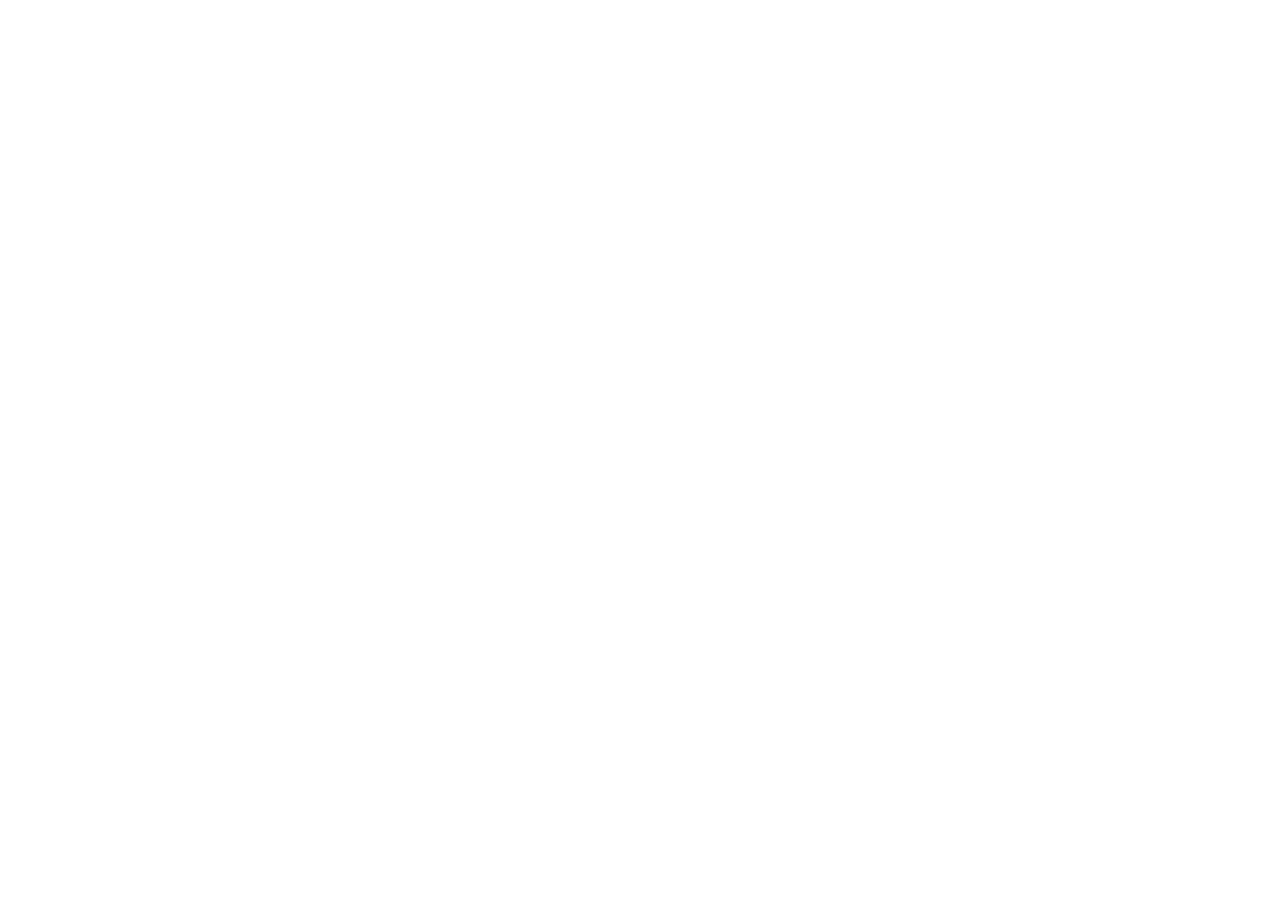
==== index.html @ c7c3674b "first commit" ====
<!doctype html>
<html lang="en">
  <head>
    <title>Title</title>
    <!-- Required meta tags -->
    <meta charset="utf-8">
    <meta name="viewport" content="width=device-width, initial-scale=1, shrink-to-fit=no">

    <!-- Bootstrap CSS -->
    <link rel="stylesheet" href="https://stackpath.bootstrapcdn.com/bootstrap/4.3.1/css/bootstrap.min.css" integrity="sha384-ggOyR0iXCbMQv3Xipma34MD+dH/1fQ784/j6cY/iJTQUOhcWr7x9JvoRxT2MZw1T" crossorigin="anonymous">
  </head>
  <body>
      
    <!-- Optional JavaScript -->
    <!-- jQuery first, then Popper.js, then Bootstrap JS -->
    <script src="https://code.jquery.com/jquery-3.3.1.slim.js"></script>
    <script src="https://cdnjs.cloudflare.com/ajax/libs/popper.js/1.14.7/umd/popper.min.js" integrity="sha384-UO2eT0CpHqdSJQ6hJty5KVphtPhzWj9WO1clHTMGa3JDZwrnQq4sF86dIHNDz0W1" crossorigin="anonymous"></script>
    <script src="https://stackpath.bootstrapcdn.com/bootstrap/4.3.1/js/bootstrap.min.js" integrity="sha384-JjSmVgyd0p3pXB1rRibZUAYoIIy6OrQ6VrjIEaFf/nJGzIxFDsf4x0xIM+B07jRM" crossorigin="anonymous"></script>
  </body>
</html>
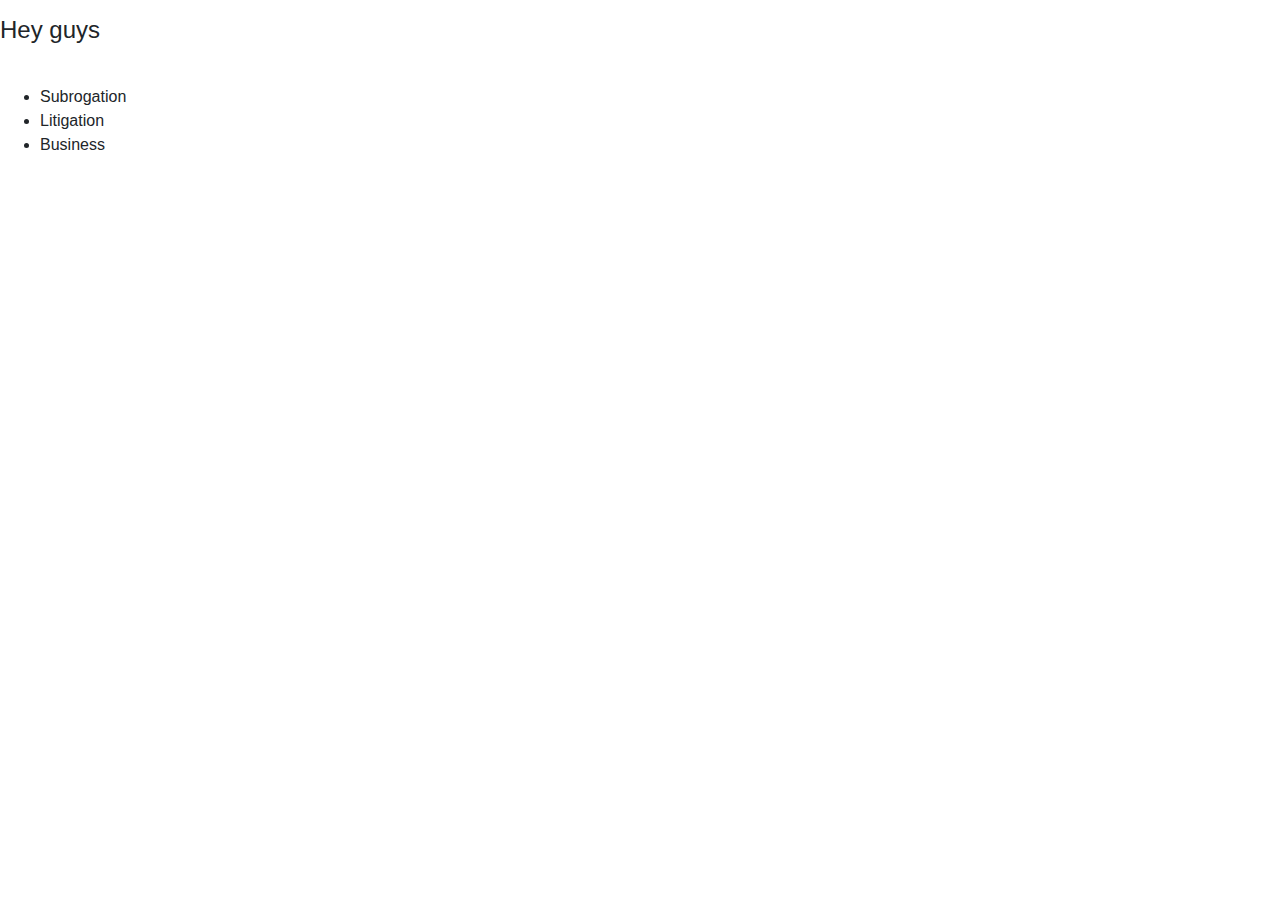
==== commit 30de2567: "Merge pull request #3 from danny-1001/main" ====
--- a/index.html
+++ b/index.html
@@ -10,7 +10,24 @@
     <link rel="stylesheet" href="https://stackpath.bootstrapcdn.com/bootstrap/4.3.1/css/bootstrap.min.css" integrity="sha384-ggOyR0iXCbMQv3Xipma34MD+dH/1fQ784/j6cY/iJTQUOhcWr7x9JvoRxT2MZw1T" crossorigin="anonymous">
   </head>
   <body>
-      
+    <p>
+      <h4> Hey guys</h4>
+    </p>
+      <div class="image">
+        <a href="">
+          <img src="https://via.placeholder.com/800x100/" alt="">
+        </a>
+      </div>
+
+      <div>
+        <ul>
+          <li>Subrogation</li>
+          <li>Litigation</li>
+          <li>Business</li>
+        </ul>
+      </div>
+
+
     <!-- Optional JavaScript -->
     <!-- jQuery first, then Popper.js, then Bootstrap JS -->
     <script src="https://code.jquery.com/jquery-3.3.1.slim.js"></script>
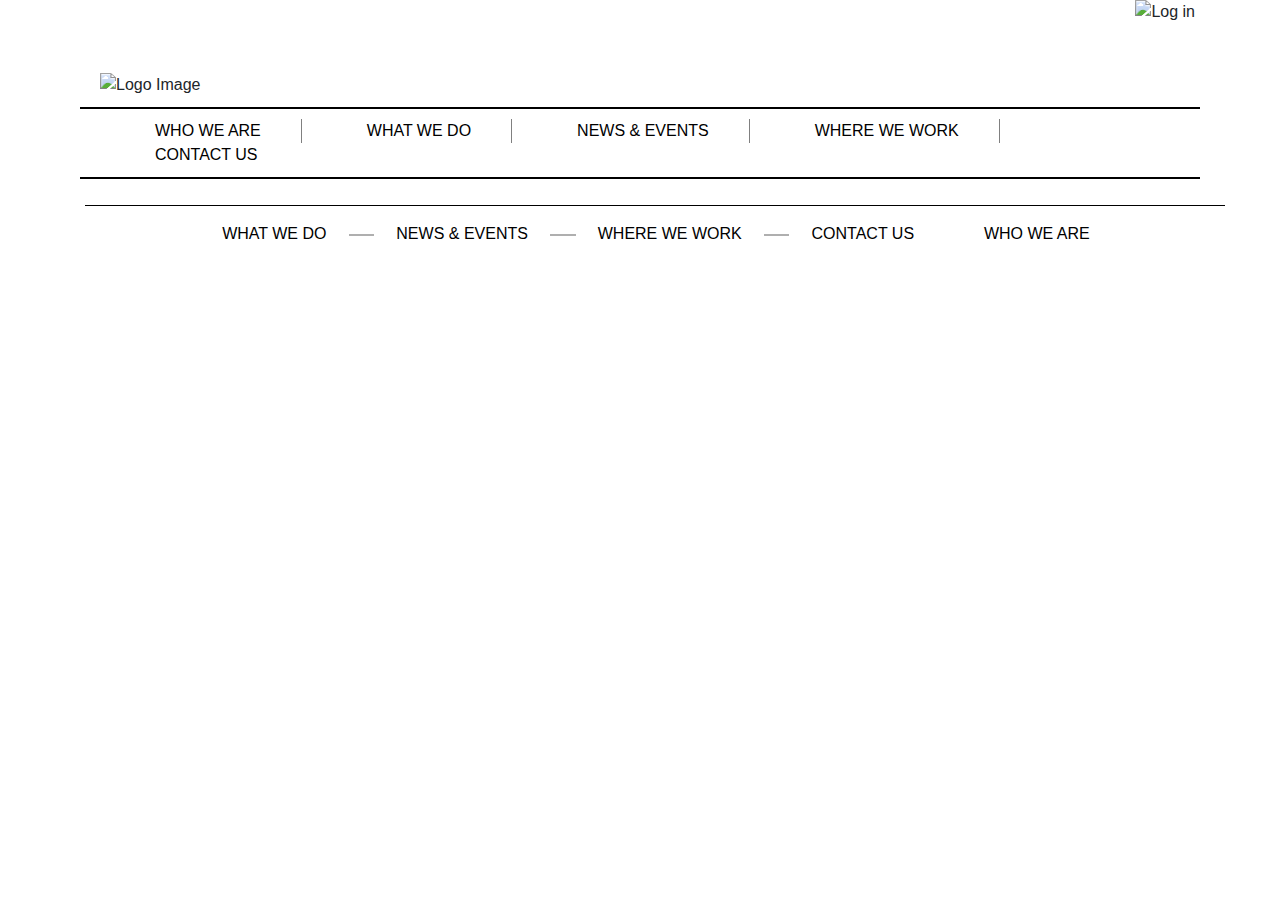
==== commit 9eac97ef: "law-project" ====
--- a/index.html
+++ b/index.html
@@ -1,37 +1,65 @@
 <!doctype html>
 <html lang="en">
-  <head>
-    <title>Title</title>
-    <!-- Required meta tags -->
-    <meta charset="utf-8">
-    <meta name="viewport" content="width=device-width, initial-scale=1, shrink-to-fit=no">
 
-    <!-- Bootstrap CSS -->
-    <link rel="stylesheet" href="https://stackpath.bootstrapcdn.com/bootstrap/4.3.1/css/bootstrap.min.css" integrity="sha384-ggOyR0iXCbMQv3Xipma34MD+dH/1fQ784/j6cY/iJTQUOhcWr7x9JvoRxT2MZw1T" crossorigin="anonymous">
-  </head>
-  <body>
-    <p>
-      <h4> Hey guys</h4>
-    </p>
-      <div class="image">
-        <a href="">
-          <img src="https://via.placeholder.com/800x100/" alt="">
-        </a>
+<head>
+  <title>Title</title>
+  <!-- Required meta tags -->
+  <meta charset="utf-8">
+  <meta name="viewport" content="width=device-width, initial-scale=1, shrink-to-fit=no">
+
+  <!-- Bootstrap CSS -->
+  <link rel="stylesheet" href="https://stackpath.bootstrapcdn.com/bootstrap/4.3.1/css/bootstrap.css">
+  <link rel="stylesheet" href="./static/style.css">
+</head>
+
+<body>
+  <header>
+    <div class="container">
+      <img src="https://placehold.it/70x50" alt="Log in" class="float-right"> <br><br><br>
+      <div class="container col-md-12">
+        <div class="image"></div>
+        <img src="https://placehold.it/200x50" alt="Logo Image">
+        <div class="text-center"></div>
       </div>
+    </div>
 
-      <div>
-        <ul>
-          <li>Subrogation</li>
-          <li>Litigation</li>
-          <li>Business</li>
-        </ul>
+    <div class="container text-center">
+      <div class="row">
+        <div class="nav-border">
+          <div class="centerTop">
+            <ul>
+              <li><a href="#home" class="active">WHO WE ARE</a></li>
+              <li><a href="#do">WHAT WE DO</a></li>
+              <li><a href="#contact">NEWS &AMP; EVENTS</a></li>
+              <li><a href="#about">WHERE WE WORK</a></li>
+              <li><a href="#about">CONTACT US</a></li>
+            </ul>
+          </div>
+        </div>
       </div>
+    </div>
+  </header>
 
 
-    <!-- Optional JavaScript -->
-    <!-- jQuery first, then Popper.js, then Bootstrap JS -->
-    <script src="https://code.jquery.com/jquery-3.3.1.slim.js"></script>
-    <script src="https://cdnjs.cloudflare.com/ajax/libs/popper.js/1.14.7/umd/popper.min.js" integrity="sha384-UO2eT0CpHqdSJQ6hJty5KVphtPhzWj9WO1clHTMGa3JDZwrnQq4sF86dIHNDz0W1" crossorigin="anonymous"></script>
-    <script src="https://stackpath.bootstrapcdn.com/bootstrap/4.3.1/js/bootstrap.min.js" integrity="sha384-JjSmVgyd0p3pXB1rRibZUAYoIIy6OrQ6VrjIEaFf/nJGzIxFDsf4x0xIM+B07jRM" crossorigin="anonymous"></script>
-  </body>
+
+  <footer>
+    <div class="container">
+      <hr class="col-md-12">
+    </div>
+    <div class="container">
+      <div class="row">
+        <div class="col-lg-12 offset-lg-1">
+          <div class="bottom-text">
+            <span><a href="" title="" style="margin: 2%;">WHAT WE DO</a></span>
+            <span><a href="" title="" style="margin: 2%;">NEWS &AMP; EVENTS</a></span>
+            <span><a href="" title="" style="margin: 2%;">WHERE WE WORK</a></span>
+            <span><a href="" title="" style="margin: 2%;">CONTACT US</a></span>
+            <span><a href="" title="" style="margin: 2%;">WHO WE ARE</a></span>
+          </div>
+        </div>
+      </div>
+    </div>
+  </footer>
+</body>
+
 </html>--- a/static/style.css
+++ b/static/style.css
@@ -0,0 +1,79 @@
+.nav-border {
+    padding: 10px;
+    border-top: 2px solid black;
+    border-bottom: 2px solid black;
+    width: 100%;
+    margin:10px;
+}
+
+ul {
+    list-style-type: none;
+    margin: 0;
+    padding: 0;
+    background-color: white;
+}
+
+li {
+    display: inline;
+    float: left;
+    border-right: 1px solid grey;
+}
+
+li a {
+    padding: 0 40px;
+    margin: auto;
+    text-decoration: none;
+    color: black;
+}
+li:last-child {
+    border-right: none;
+}
+
+#redbox{
+    background-color: rgb(197, 46, 46);
+}
+
+
+hr{
+    width: 90%;
+    background-color: black;
+}
+h2 {
+    font: 33px sans-serif;
+    margin-top: 30px;
+    text-align: center;
+    text-transform: uppercase;
+  }
+.bottom-text {
+    position: relative;
+    z-index: 1;
+}
+.bottom-text:before {
+    content: "";
+    margin: 0 auto;
+    /* this centers the line to the full width specified */
+    position: absolute;
+    /* positioning must be absolute here, and relative positioning must be applied to the parent */
+    top: 50%;
+    left: 0;
+    right:25%;
+    bottom: 0;
+    width: 60%;
+    z-index: -1;
+    border-top: 2px solid #afafaf;
+    text-align: center;
+}
+.bottom-text span {
+/* to hide the lines from behind the text, you have to set the background color the same as the container */
+    background-color:rgb(255, 255, 255);
+    margin: 1px;
+    margin-left: 20px;
+/* background-color: lawngreen; */
+
+}
+span a{
+    color: rgb(0, 0, 0);
+}
+.centerTop ul li{
+    margin-left: 25px;
+}
